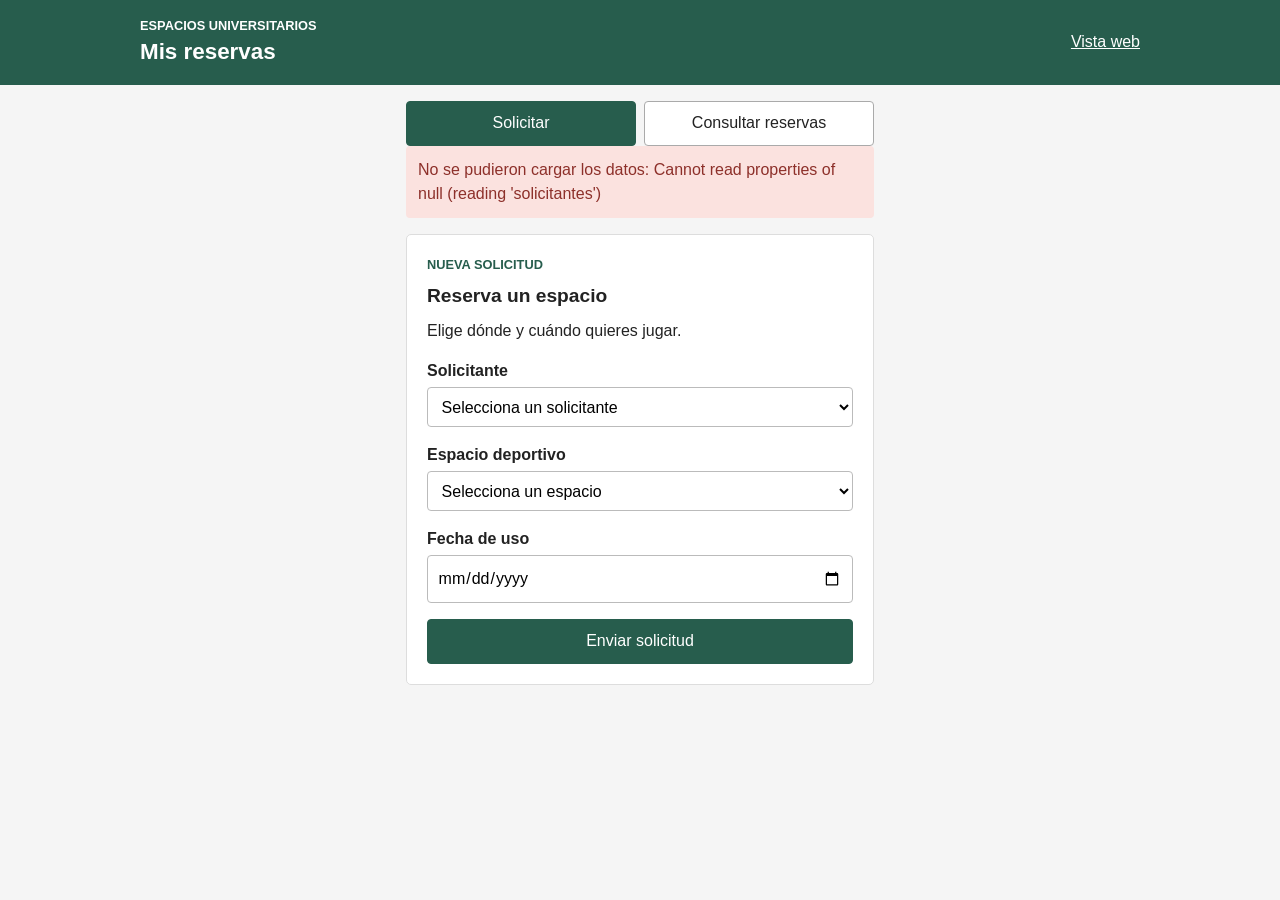
==== public/movil.html @ 23dfa61c "Primera version prueba ERAC" ====
<!DOCTYPE html>
<html lang="es">
<head>
    <meta charset="UTF-8">
    <meta name="viewport" content="width=device-width, initial-scale=1">
    <title>Reservas deportivas · Móvil</title>
    <link rel="stylesheet" href="css/estilos.css">
    <script src="js/app.js" defer></script>
</head>
<body class="movil">
    <header class="encabezado"><div class="cabecera-interior"><div><p class="superior">ESPACIOS UNIVERSITARIOS</p><h1>Mis reservas</h1></div><a href="index.html">Vista web</a></div></header>
    <main class="contenedor">
        <nav class="pestanas" aria-label="Pantallas móviles"><button type="button" class="activa" data-pantalla="solicitud" aria-pressed="true">Solicitar</button><button type="button" data-pantalla="consulta" aria-pressed="false">Consultar reservas</button></nav>
        <p id="mensaje" class="mensaje" role="status" hidden></p>
        <section class="tarjeta" id="pantalla-solicitud">
            <p class="superior acento">NUEVA SOLICITUD</p><h2>Reserva un espacio</h2><p>Elige dónde y cuándo quieres jugar.</p>
            <form id="formulario-reserva" novalidate>
                <div class="campo"><label for="id_solicitante">Solicitante</label><select id="id_solicitante" name="id_solicitante" required><option value="">Selecciona un solicitante</option></select><small data-error-para="id_solicitante"></small></div>
                <div class="campo"><label for="id_espacio">Espacio deportivo</label><select id="id_espacio" name="id_espacio" required><option value="">Selecciona un espacio</option></select><small data-error-para="id_espacio"></small></div>
                <div class="campo"><label for="fecha_uso">Fecha de uso</label><input id="fecha_uso" name="fecha_uso" type="date" required><small data-error-para="fecha_uso"></small></div>
                <button class="boton primario ancho" type="submit">Enviar solicitud</button>
            </form>
        </section>
        <section class="tarjeta" id="pantalla-consulta" hidden>
            <p class="superior acento">CONSULTA</p><h2>Reservas registradas</h2><p>Consulta el estado de las solicitudes.</p>
            <div id="lista-movil"><p>Cargando...</p></div>
        </section>
    </main>
</body>
</html>
---- public/css/estilos.css ----
* {
    box-sizing: border-box;
}

body {
    margin: 0;
    font-family: Arial, sans-serif;
    color: #222;
    background: #f5f5f5;
    line-height: 1.5;
}

[hidden] {
    display: none !important;
}

.encabezado {
    padding: 1rem;
    color: white;
    background: #275d4d;
}

.cabecera-interior {
    max-width: 1000px;
    margin: auto;
    display: flex;
    justify-content: space-between;
    align-items: center;
    gap: 1rem;
}

.encabezado h1, .encabezado p {
    margin: 0;
}

.encabezado h1 {
    font-size: 1.4rem;
}

.encabezado a {
    color: white;
}

.contenedor {
    max-width: 1000px;
    margin: auto;
    padding: 1rem;
}

.tarjeta {
    margin: 1rem 0;
    padding: 1.25rem;
    background: white;
    border: 1px solid #ddd;
    border-radius: 5px;
}

h2, h3, p {
    margin: 0 0 0.5rem;
}

h2 {
    font-size: 1.2rem;
}

.superior {
    font-size: 0.8rem;
    font-weight: bold;
}

.acento {
    color: #275d4d;
}

.seccion-titulo {
    margin-bottom: 1rem;
}

.etiqueta, .estado {
    display: inline-block;
    padding: 0.2rem 0.5rem;
    border-radius: 4px;
    font-size: 0.85rem;
}

.etiqueta, .estado-pendiente {
    color: #755500;
    background: #fff1c2;
}

.estado-confirmada {
    color: #235c37;
    background: #dcf2e2;
}

.estado-rechazada {
    color: #8d302a;
    background: #fbe2df;
}

.campos {
    display: flex;
    gap: 1rem;
}

.campo {
    flex: 1;
    min-width: 0;
    margin-bottom: 1rem;
}

label {
    display: block;
    margin-bottom: 0.25rem;
    font-weight: bold;
}

input, select {
    width: 100%;
    padding: 0.6rem;
    border: 1px solid #bbb;
    border-radius: 4px;
    background: white;
    font: inherit;
}

[aria-invalid="true"] {
    border-color: #b33;
}

small {
    color: #a22;
}

.boton, .pestanas button {
    padding: 0.6rem 1rem;
    border: 1px solid #aaa;
    border-radius: 4px;
    background: white;
    color: #222;
    font: inherit;
    cursor: pointer;
}

.boton:hover, .pestanas button:hover {
    background: #eee;
}

.boton.primario, .pestanas button.activa {
    border-color: #275d4d;
    background: #275d4d;
    color: white;
}

.boton:disabled {
    opacity: 0.6;
    cursor: wait;
}

.pequeno {
    padding: 0.3rem 0.5rem;
    font-size: 0.85rem;
}

.acciones, .pestanas {
    display: flex;
    gap: 0.5rem;
}

.contenedor-tabla {
    overflow-x: auto;
}

table {
    width: 100%;
    min-width: 600px;
    border-collapse: collapse;
}

th, td {
    padding: 0.7rem;
    border-bottom: 1px solid #ddd;
    text-align: left;
}

.vacio {
    text-align: center;
}

.mensaje {
    padding: 0.75rem;
    border-radius: 4px;
}

.mensaje.exito {
    color: #235c37;
    background: #dcf2e2;
}

.mensaje.error {
    color: #8d302a;
    background: #fbe2df;
}

.movil .contenedor {
    max-width: 500px;
}

.pestanas button {
    flex: 1;
}

.movil form {
    margin-top: 1rem;
}

.ancho {
    width: 100%;
}

.reserva-movil {
    padding: 1rem 0;
    border-top: 1px solid #ddd;
}

@media (max-width: 700px) {
    .campos {
        display: block;
    }
}
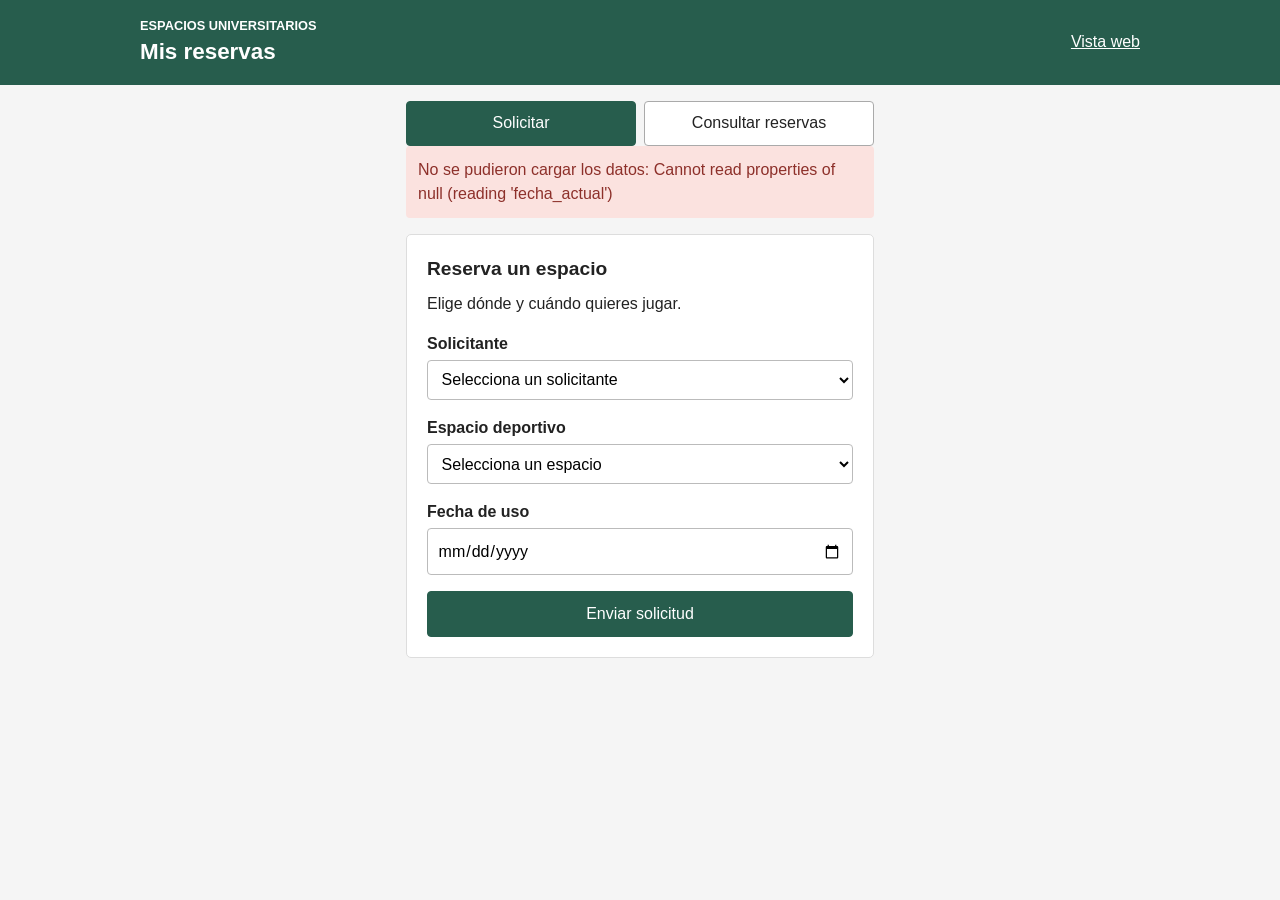
==== commit e5dd5bac: "Mejorar gestión y validación de reservas" ====
--- a/public/movil.html
+++ b/public/movil.html
@@ -8,21 +8,53 @@
     <script src="js/app.js" defer></script>
 </head>
 <body class="movil">
-    <header class="encabezado"><div class="cabecera-interior"><div><p class="superior">ESPACIOS UNIVERSITARIOS</p><h1>Mis reservas</h1></div><a href="index.html">Vista web</a></div></header>
+    <header class="encabezado">
+        <div class="cabecera-interior">
+            <div>
+                <p class="superior">ESPACIOS UNIVERSITARIOS</p>
+                <h1>Mis reservas</h1>
+            </div>
+            <a href="index.html">Vista web</a>
+        </div>
+    </header>
+
     <main class="contenedor">
-        <nav class="pestanas" aria-label="Pantallas móviles"><button type="button" class="activa" data-pantalla="solicitud" aria-pressed="true">Solicitar</button><button type="button" data-pantalla="consulta" aria-pressed="false">Consultar reservas</button></nav>
+        <nav class="pestanas" aria-label="Pantallas móviles">
+            <button type="button" class="activa" data-pantalla="solicitud" aria-pressed="true">Solicitar</button>
+            <button type="button" data-pantalla="consulta" aria-pressed="false">Consultar reservas</button>
+        </nav>
         <p id="mensaje" class="mensaje" role="status" hidden></p>
+
         <section class="tarjeta" id="pantalla-solicitud">
-            <p class="superior acento">NUEVA SOLICITUD</p><h2>Reserva un espacio</h2><p>Elige dónde y cuándo quieres jugar.</p>
+            <h2>Reserva un espacio</h2>
+            <p>Elige dónde y cuándo quieres jugar.</p>
             <form id="formulario-reserva" novalidate>
-                <div class="campo"><label for="id_solicitante">Solicitante</label><select id="id_solicitante" name="id_solicitante" required><option value="">Selecciona un solicitante</option></select><small data-error-para="id_solicitante"></small></div>
-                <div class="campo"><label for="id_espacio">Espacio deportivo</label><select id="id_espacio" name="id_espacio" required><option value="">Selecciona un espacio</option></select><small data-error-para="id_espacio"></small></div>
-                <div class="campo"><label for="fecha_uso">Fecha de uso</label><input id="fecha_uso" name="fecha_uso" type="date" required><small data-error-para="fecha_uso"></small></div>
+                <div class="campo">
+                    <label for="id_solicitante">Solicitante</label>
+                    <select id="id_solicitante" name="id_solicitante" required>
+                        <option value="">Selecciona un solicitante</option>
+                    </select>
+                    <small data-error-para="id_solicitante"></small>
+                </div>
+                <div class="campo">
+                    <label for="id_espacio">Espacio deportivo</label>
+                    <select id="id_espacio" name="id_espacio" required>
+                        <option value="">Selecciona un espacio</option>
+                    </select>
+                    <small data-error-para="id_espacio"></small>
+                </div>
+                <div class="campo">
+                    <label for="fecha_uso">Fecha de uso</label>
+                    <input id="fecha_uso" name="fecha_uso" type="date" required>
+                    <small data-error-para="fecha_uso"></small>
+                </div>
                 <button class="boton primario ancho" type="submit">Enviar solicitud</button>
             </form>
         </section>
+
         <section class="tarjeta" id="pantalla-consulta" hidden>
-            <p class="superior acento">CONSULTA</p><h2>Reservas registradas</h2><p>Consulta el estado de las solicitudes.</p>
+            <h2>Reservas registradas</h2>
+            <p>Consulta el estado de las solicitudes.</p>
             <div id="lista-movil"><p>Cargando...</p></div>
         </section>
     </main>
--- a/public/css/estilos.css
+++ b/public/css/estilos.css
@@ -68,22 +68,18 @@
     font-weight: bold;
 }
 
-.acento {
-    color: #275d4d;
-}
-
 .seccion-titulo {
     margin-bottom: 1rem;
 }
 
-.etiqueta, .estado {
+.estado {
     display: inline-block;
     padding: 0.2rem 0.5rem;
     border-radius: 4px;
     font-size: 0.85rem;
 }
 
-.etiqueta, .estado-pendiente {
+.estado-pendiente {
     color: #755500;
     background: #fff1c2;
 }
@@ -208,6 +204,7 @@
 
 .pestanas button {
     flex: 1;
+    min-width: 0;
 }
 
 .movil form {
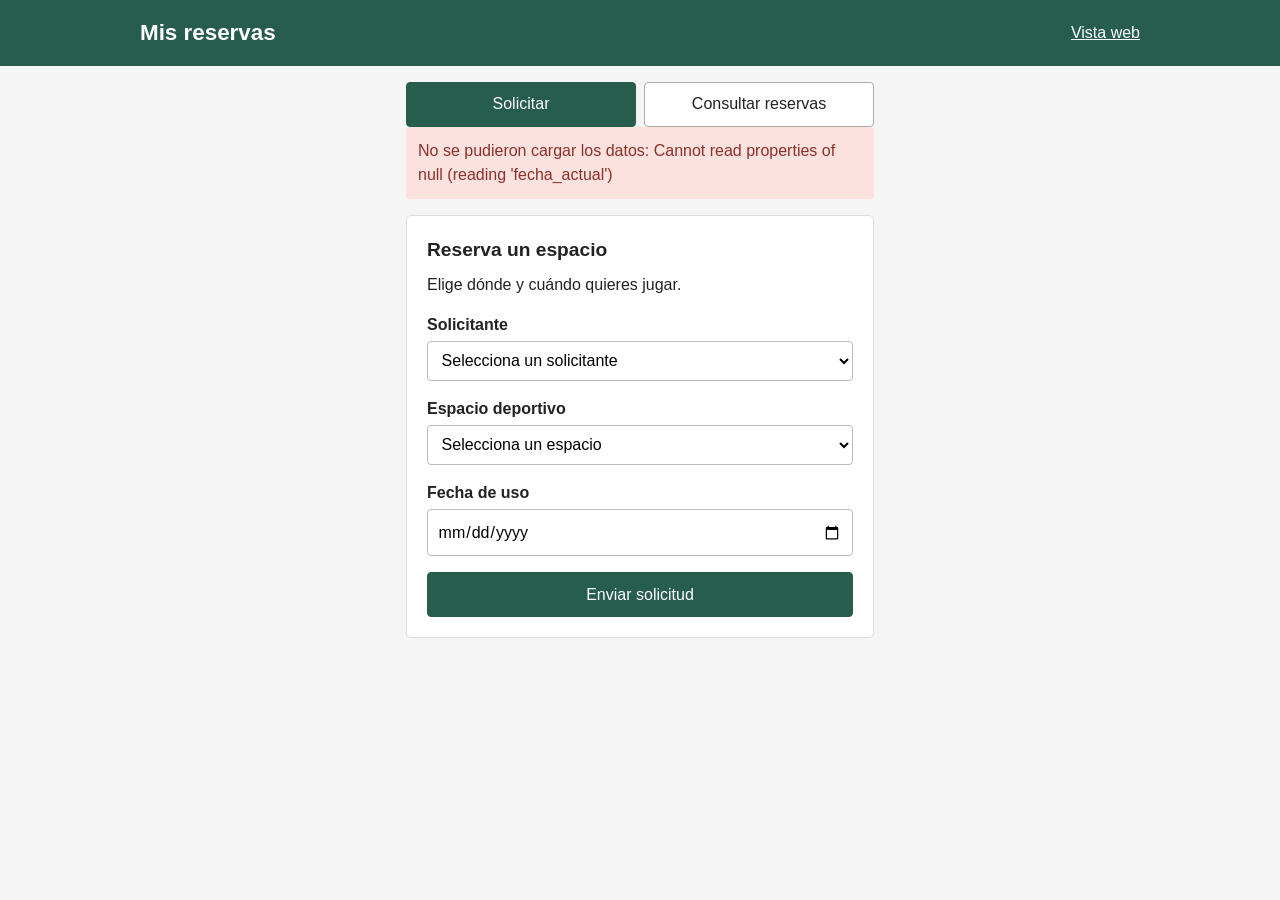
==== commit 36466ba0: "Simplificar y documentar el código de reservas" ====
--- a/public/movil.html
+++ b/public/movil.html
@@ -11,7 +11,6 @@
     <header class="encabezado">
         <div class="cabecera-interior">
             <div>
-                <p class="superior">ESPACIOS UNIVERSITARIOS</p>
                 <h1>Mis reservas</h1>
             </div>
             <a href="index.html">Vista web</a>
@@ -19,16 +18,18 @@
     </header>
 
     <main class="contenedor">
+        <!-- Botones para cambiar entre las dos pantallas móviles. -->
         <nav class="pestanas" aria-label="Pantallas móviles">
             <button type="button" class="activa" data-pantalla="solicitud" aria-pressed="true">Solicitar</button>
             <button type="button" data-pantalla="consulta" aria-pressed="false">Consultar reservas</button>
         </nav>
         <p id="mensaje" class="mensaje" role="status" hidden></p>
 
+        <!-- Formulario conectado a la misma API que la página web. -->
         <section class="tarjeta" id="pantalla-solicitud">
             <h2>Reserva un espacio</h2>
             <p>Elige dónde y cuándo quieres jugar.</p>
-            <form id="formulario-reserva" novalidate>
+            <form id="formulario-reserva">
                 <div class="campo">
                     <label for="id_solicitante">Solicitante</label>
                     <select id="id_solicitante" name="id_solicitante" required>
@@ -52,6 +53,7 @@
             </form>
         </section>
 
+        <!-- JavaScript llena esta sección con espacio, fecha y estado. -->
         <section class="tarjeta" id="pantalla-consulta" hidden>
             <h2>Reservas registradas</h2>
             <p>Consulta el estado de las solicitudes.</p>
--- a/public/css/estilos.css
+++ b/public/css/estilos.css
@@ -1,3 +1,4 @@
+/* Estilos generales de la página y cálculo de tamaños. */
 * {
     box-sizing: border-box;
 }
@@ -10,10 +11,12 @@
     line-height: 1.5;
 }
 
+/* Las secciones ocultas de las pestañas no ocupan espacio. */
 [hidden] {
     display: none !important;
 }
 
+/* Cabecera y enlace entre las vistas web y móvil. */
 .encabezado {
     padding: 1rem;
     color: white;
@@ -41,6 +44,7 @@
     color: white;
 }
 
+/* Contenedor central y tarjetas de contenido. */
 .contenedor {
     max-width: 1000px;
     margin: auto;
@@ -63,15 +67,11 @@
     font-size: 1.2rem;
 }
 
-.superior {
-    font-size: 0.8rem;
-    font-weight: bold;
-}
-
 .seccion-titulo {
     margin-bottom: 1rem;
 }
 
+/* Colores para diferenciar los estados de las reservas. */
 .estado {
     display: inline-block;
     padding: 0.2rem 0.5rem;
@@ -94,6 +94,7 @@
     background: #fbe2df;
 }
 
+/* Distribución y presentación de los campos del formulario. */
 .campos {
     display: flex;
     gap: 1rem;
@@ -128,6 +129,7 @@
     color: #a22;
 }
 
+/* Botones, pestaña activa y estado deshabilitado. */
 .boton, .pestanas button {
     padding: 0.6rem 1rem;
     border: 1px solid #aaa;
@@ -163,6 +165,7 @@
     gap: 0.5rem;
 }
 
+/* Las tablas pueden desplazarse horizontalmente en pantallas pequeñas. */
 .contenedor-tabla {
     overflow-x: auto;
 }
@@ -183,6 +186,7 @@
     text-align: center;
 }
 
+/* Mensajes de éxito y error. */
 .mensaje {
     padding: 0.75rem;
     border-radius: 4px;
@@ -198,6 +202,7 @@
     background: #fbe2df;
 }
 
+/* Ajustes de ancho y presentación de la vista móvil. */
 .movil .contenedor {
     max-width: 500px;
 }
@@ -220,6 +225,7 @@
     border-top: 1px solid #ddd;
 }
 
+/* En pantallas pequeñas, los campos se muestran uno debajo del otro. */
 @media (max-width: 700px) {
     .campos {
         display: block;
